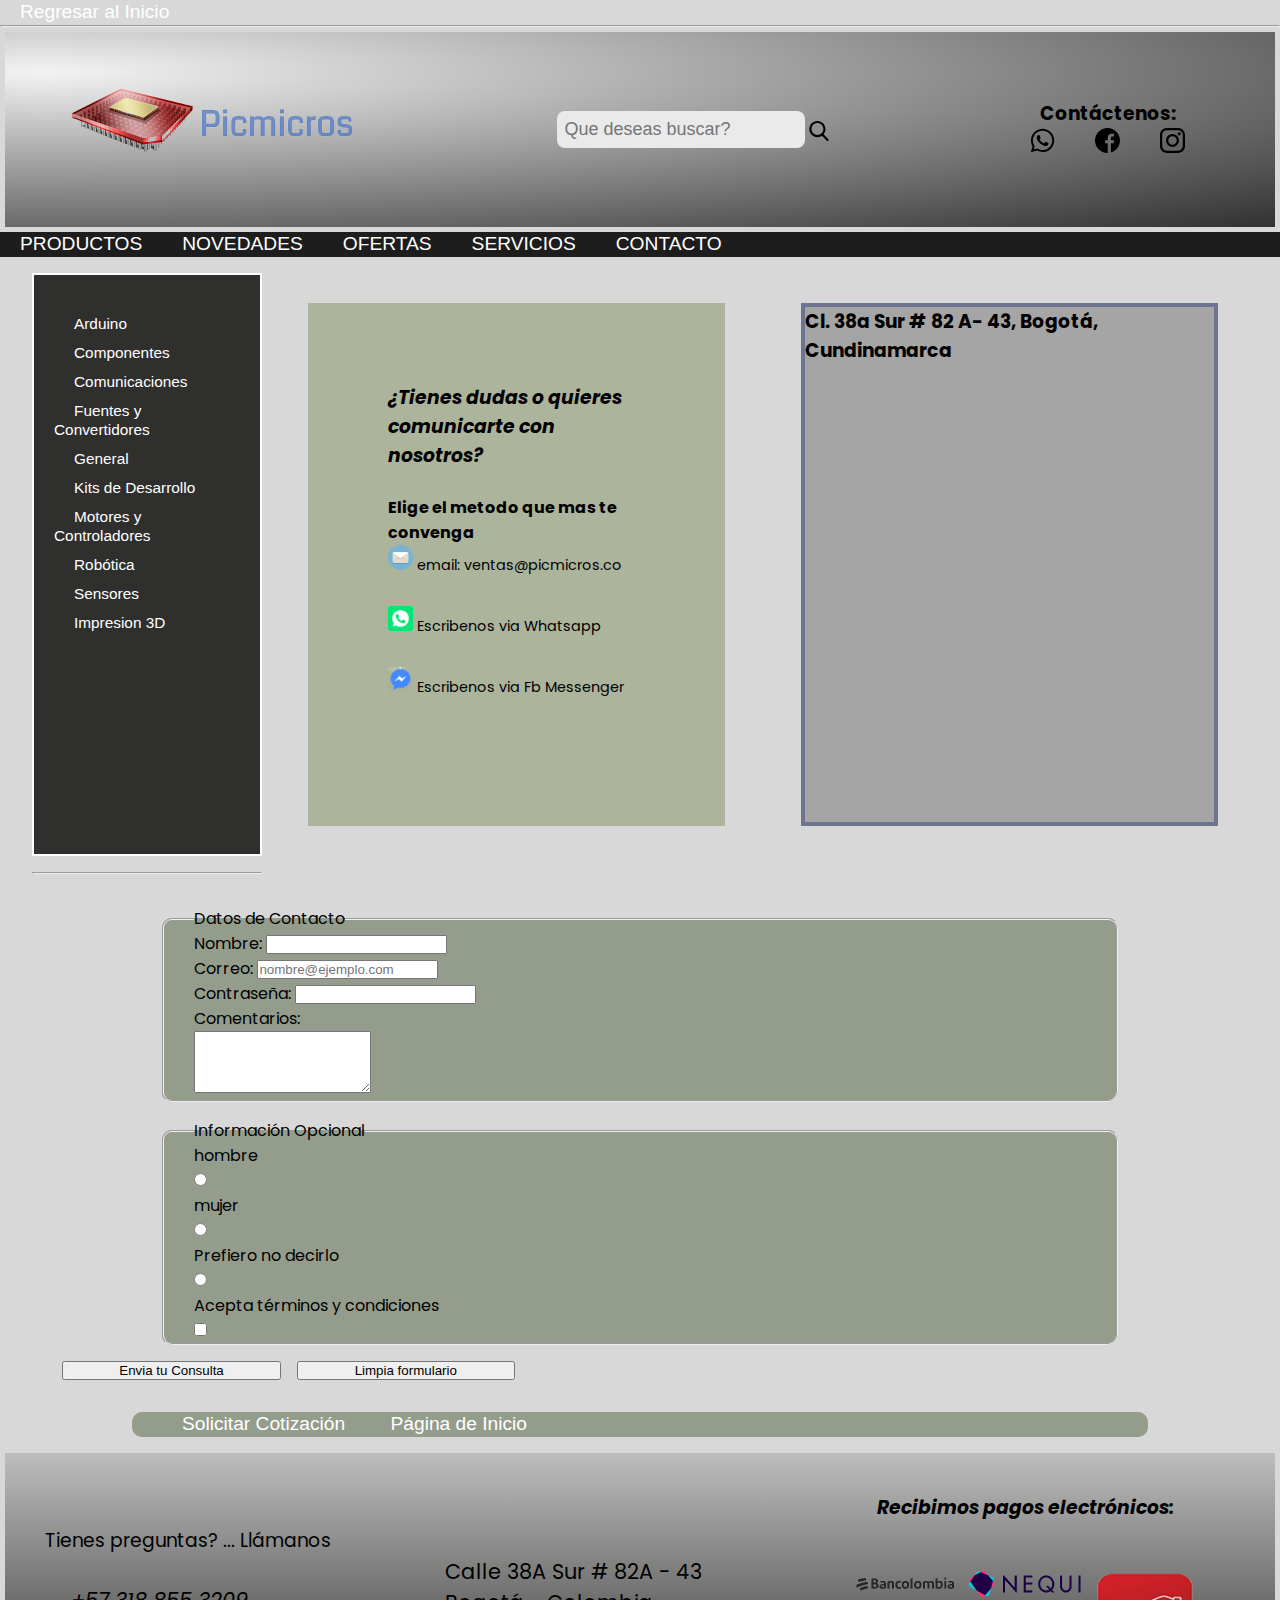
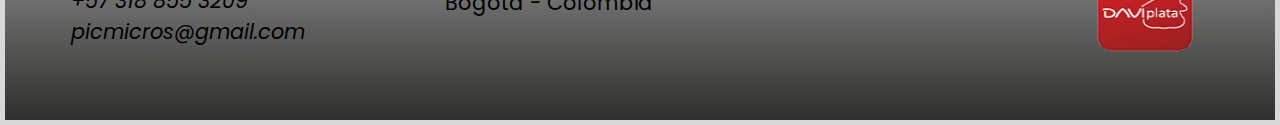
==== paginas/contacto.html @ d274d431 "correccion listas html" ====
<!DOCTYPE html>
<html lang="en">
  <head>
    <title>Picmicros - Pagina de Contacto</title>
    <link
      href="https://fonts.googleapis.com/css?family=Lato:100,100italic,300,300italic,regular,italic,700,700italic,900,900italic"
      rel="stylesheet"
    />
    <link rel="stylesheet" href="../css/estilos.css" />
  </head>
  <body>
    <a href="../index.html">Regresar al Inicio</a>
    <hr />
    <!-- SeccionEncabezado -->
    <header class="flex-container">
      <div style="flex: 0 0 200px">
        <!-- grow,shrink=0; basis=200px -->
        <a href="../index.html">
          <img
            src="../recursos/icons/picmicros.png"
            height="100px"
            alt="mainlogo"
          />
        </a>
      </div>

      <div>
        <form action="" id="buscarbox">
          <input
            type="search"
            name="ProductName"
            placeholder="Que deseas buscar?"
          />
          <input
            type="image"
            src="../recursos/icons/search.svg"
            height="20px"
          />
        </form>
      </div>
      <div id="contactbox">
        <h3>Contáctenos:</h3>
        <ul>
          <li>
            <a href=""
              ><img src="../recursos/icons/whatsappBN.svg" height="25px" alt=""
            /></a>
          </li>
          <li>
            <a href=""
              ><img src="../recursos/icons/facebookBN.svg" height="25px" alt=""
            /></a>
          </li>
          <li>
            <a href=""
              ><img
                src="../recursos/icons/instagramBN.svg"
                height="25px"
                alt=""
            /></a>
          </li>
        </ul>
      </div>
    </header>
    <!-- FinSeccionEncabezado -->
    </header>        <!-- Barra nav -->
    <nav>
      <ul>
        <li><a href="productos.html">PRODUCTOS</a></li>
        <li><a href="novedades.html">NOVEDADES</a></li>
        <li><a href="ofertas.html">OFERTAS</a></li>
        <li><a href="servicios.html">SERVICIOS</a></li>
        <li><a href="contacto.html">CONTACTO</a></li>
      </ul>
    </nav>
    <!-- FinBarranav-->

    <div class="containergrid">

      <div class="listaproductos">
        <ul>
          <li>
            <a href="https://picmicros0.wixsite.com/picmicros/articulos"
              >Arduino</a
            >
          </li>
          <li>
            <a href="https://picmicros0.wixsite.com/picmicros/conversores"
              >Componentes</a
            >
          </li>
          <li>
            <a href="https://picmicros0.wixsite.com/picmicros/raspberry---pi"
              >Comunicaciones</a
            >
          </li>
          <li>
            <a href="https://picmicros0.wixsite.com/picmicros/conversores"
              >Fuentes y Convertidores</a
            >
          </li>
          <li>
            <a href="https://picmicros0.wixsite.com/picmicros/conversores"
              >General</a
            >
          </li>
          <li>
            <a
              href="https://picmicros0.wixsite.com/picmicros/copia-de-tarjetas-arduino-1"
              >Kits de Desarrollo</a
            >
          </li>
          <li>
            <a href="https://picmicros0.wixsite.com/picmicros/motores"
              >Motores y Controladores</a
            >
          </li>
          <li>
            <a
              href="https://picmicros0.wixsite.com/picmicros/boards-cnc-grbl-mach"
              >Robótica</a
            >
          </li>
          <li>
            <a href="https://picmicros0.wixsite.com/picmicros/sensores"
              >Sensores</a
            >
          </li>
          <li>
            <a
              href="https://picmicros0.wixsite.com/picmicros/copia-de-tarjetas-arduino"
              >Impresion 3D</a
            >
          </li>
        </ul>

      </div>

      <div id="contactData">
        <h3> <i>¿Tienes dudas o quieres comunicarte con nosotros?</i> </h3><br>        
        <h4>Elige el metodo que mas te convenga</h4>
        <p><img src="../recursos/icons/mail.png" alt="" width="25px">
          email:  <e-mail>ventas@picmicros.co</e-mail></p>
        <p><img src="../recursos/icons/whatsapp_logo.png" alt="" width="25px"> Escribenos via Whatsapp</p>
        <p><img src="../recursos/icons/messenger.png" alt="" width="25px">  Escribenos via Fb Messenger</p>
      </div>


      <div class="mapbox">
        <h3>Cl. 38a Sur # 82 A- 43, Bogotá, Cundinamarca</h3>
        <iframe src="https://www.google.com/maps/embed?pb=!1m18!1m12!1m3!1d3976.7785824857283!2d-74.1648433856949!3d4.633549996634028!2m3!1f0!2f0!3f0!3m2!1i1024!2i768!4f13.1!3m3!1m2!1s0x8e3f9c292c4377ed%3A0x4aad57bb956519c6!2spicmicros%2C%20Electricomp!5e0!3m2!1ses!2sco!4v1630592976524!5m2!1ses!2sco" width="600" height="450" style="padding: 20px; width: 100%; border:0;" allowfullscreen="" loading="lazy"></iframe>
    </div>

    <hr />
<!--****************************************************-->
    <form action="" class="containergrid" style="grid-column: 1/-1;" id="contactform">
      <fieldset class="datoscontacto">
        <legend>Datos de Contacto</legend>
        <label for="nombre">Nombre:</label>
        <input type="text" name="nombre" /> <br />

        <label for="correo">Correo:</label>
        <input type="email" name="correo" placeholder="nombre@ejemplo.com" />
        <br />

        <label for="contrasenia">Contraseña:</label>
        <input type="password" name="contrasenia" /><br />

        <label for="comentarios">Comentarios:</label> <br />
        <textarea name="comentarios" cols="20" rows="4"></textarea>
      </fieldset>

      <fieldset class="datoscontacto">
        <legend>Información Opcional</legend>
        <div>hombre</div>
        <input type="radio" name="sexo" id="hombre" />
        <div>mujer</div>
        <input type="radio" name="sexo" id="mujer" />
        <div>Prefiero no decirlo</div>
        <input type="radio" name="sexo" id="x" />

        <div>Acepta términos y condiciones</div>
        <input type="checkbox" name="acepta" id="1" />
      </fieldset>
      
      <input type="submit" value="Envia tu Consulta" />
      <input type="reset" value="Limpia formulario" />
      <!-- Este boton solo sirve con JavasScript-->
    </form>

    <div class="datoscontacto">
      <a href="servicios.html">Solicitar Cotización </a>
      <a href="../index.html">Página de Inicio </a>
    </div>
    </div>
    <!--============================================================================================-->
    <!-- SeccPiePag -->
    <footer class="flex-container">
      <div>
        <p>Tienes preguntas? ... Llámanos</p>
        <address>
          +57 318 855 3209<br />
          picmicros@gmail.com
        </address>
      </div>

      <div>
        Calle 38A Sur # 82A - 43 <br />
        Bogotá - Colombia
      </div>

      <div>
        <p>
          <i><b>Recibimos pagos electrónicos:</b></i>
        </p>
        <ul>
          <li><img src="../recursos/icons/bancolombia.png" alt="" width="120px" /></li>
          <li><img src="../recursos/icons/nequi.png" alt="" width="120px" /></li>
          <li><img src="../recursos/icons/daviplata.png" alt="" width="120px" /></li>
        </ul>
      </div>
    </footer>
    <!-- FinSeccPiePag -->
  </body>
</html>
---- css/estilos.css ----
@import url("https://fonts.googleapis.com/css2?family=Poppins:wght@300;400&display=swap");

* {
  margin: 0;
  padding: 0;
  box-sizing: border-box;
}

body {
  font-family: "Poppins", sans-serif;
  background-color: #d8d8d8;
}

header {
  height: 20%;
  /* background-image: linear-gradient(to right, darkblue, rgb(170, 190, 190)); */
  background-image: radial-gradient(
    farthest-corner at 40px 40px,
    #f3f3f3 0%,
    #303130 100%
  );
}

.flex-container {
  display: flex;
  justify-content: space-between;
  flex-flow: row wrap;
  margin: 5px;
  padding: 10px;
  /* border: solid 2px black; */
}

.flex-container div {
  margin: 10px;
  display: flex;
  align-items: center; /*Centrar verticalmente*/
  /* justify-items: flex-end; */
  flex-direction: column;
  font-size: 1em;
  /* border: solid 2px black; */
  /* width: 80%; */
  justify-content: center;
  padding: 20px;
  /* border: solid 1px green; */
}

.flex-container div ul {
  display: flex;
  flex-wrap: wrap;
  padding: 0 30px;
  /* border: solid 1px red; */
}

input[type="search"] {
  /*Formato del cuadrito de busqueda*/
  padding: 8px;
  border-radius: 8px;
  font-size: 18px;
  border: none;
  background-color: #eaeaea;
}

input[type="image"] {
  vertical-align: middle; /*ALinear icono lupa buscar*/
}

nav ul {
  background-color: #1d1d1d;
  display: flex;
  flex-wrap: wrap;
}

li {
  list-style: none; /*Borrar puntitos para elementos de listas*/
}

a {
  margin: 5px 20px;
  color: white;
  text-decoration: none;
  font: menu;
  font-size: 1.2em;
}

h1 {
  margin: 0 30px;
  padding: auto;
}

h2,
h5 {
  font: bold italic 1em Verdana;
  color: #d9d9d9;
}

p {
  font-size: 0.9em;
  margin-bottom: 30px;
}

/* aside {
  background-color: #2f2f2f;
  padding: 20px;
} */

aside {
  grid-column: span 2;
  /* font-size: 1.5rem; */
  font-weight: bold;
  text-align: justify;
  background-color: #6c7490;
  /* border: 2px solid yellow; */
  margin: 15px;
  padding: 20px;
  display: flex;
  flex-direction: column;
  justify-content: center;
  align-items: ce;
}

aside * {
  padding: 5px 10px;
}

.seccion {
  padding: 20px;
}

.seccion img {
  border: solid 4px #6c6c74;
  border-radius: 10px;
  margin: 5px 50px 15px;
}

.listaproductos {
  grid-column: span 1;
  border: solid 2px white;
  background-color: #2f2f2e;
  font-size: 0.8rem;
  padding: 20px;
}

.listaproductos * {
  padding-top: 10px;
}

footer {
  /* background-image: url(/recursos/imagenes/blackfooter.png); */
  background-image: linear-gradient(to top, #2f2f2e, #bcbdbc);
  /* color: #f3f3f3; */
  font-size: 1.3em;
}

#cotizar {
  margin: 50px;
  padding: 20px;
  border-radius: 10px;
}

#cotizar fieldset {
  padding: 30px;
  border-radius: 10px;
}

.main__content {
  flex-basis: 100px;
  flex-grow: 1;
  height: 100%;
  margin: 0 auto;
  background-color: #6c7490;
}

/* clases para items individuales (flex) */
.card {
  width: 90%;
  margin: 0 auto;
  padding: 60px 0;
  max-width: 1200px;
  min-height: 100vh;
  display: flex;
  align-items: center;
  justify-content: space-evenly;
  flex-wrap: wrap;
  gap: 3.5em; /*espaciado entre items flex*/
}

.card__item {
  background-color: #949c8c;
  padding-bottom: 3em;
  flex-basis: 280px;
  max-width: 450px;
  flex-grow: 1; /*Ocupar espacio disponible al redimensionar*/
}

.card__content {
  width: 90%;
  margin: 0 auto;
  background-color: #6c7490;
}

.card__picture {
  width: 90%;
  margin: 0 auto;
  /* background-color: cornflowerblue; */
  position: relative;
  bottom: 2em;
}

.card__img {
  width: 100%;
}

.card__title {
  font-size: 1.3em;
  margin-bottom: 1em;
}

.card__paragraph {
  font: italic 1.2em verdana;
}

.card__item {
  margin-bottom: 1em;
}
/* fin clases items */

.txtDescrip {
  font: italic 1rem Verdana;
}

.containergrid {
  width: 95%;
  margin: 1em auto;
  /* border: solid 2px red; */

  display: grid;
  gap: 1em;
  grid-template-columns: repeat(5, 1fr);
}

.containergrid .content {
  /* border: solid 5px #6c6d6c; */
  background-color: rgb(165, 165, 165);
  grid-column: span 3;
  margin: 15px;
  padding: 20px;
}

.mapbox {
  border: solid 4px #6c7490;
  background-color: rgb(165, 165, 165);
  grid-column: 4 / span 2;
  margin: 30px;
  padding: 0px;
}

.otros {
  height: 150px;
  border: solid 1px gray;
  border-radius: 5px;
  margin: 10px;
  padding: 20px;
  transition: all 1s ease;
}

.otros:hover {
  cursor: pointer;
  color: black;
  background: #6c7490;
}

.datoscontacto {
  grid-column: span 5;
  background-color: #949c8c;
  /* border: solid 2px blue; */
  border-radius: 10px;
  margin: 0 100px;
  padding: 0 30px;
}

#menulateral ul li a {
  color: black;
  font-style: italic;
}

#contactData {
  margin: 30px;
  padding: 5em;
  background-color: #acb49c;
  grid-column: 2 / span 2;
  font-size: 1rem;
}

#servicios ul li a {
  color: black;
  font-weight: bold;
  font-style: italic;
}

/*Para pantallas hasta 768px (mobile response)*/
@media screen and (max-width: 768px) {
  .containergrid .content {
    grid-column: 1/-1; /*Abarca todas las columnas*/
  }

  aside,
  .listaproductos,
  .mapbox,
  #contactData {
    grid-column: 1/-1;
    width: 95%;
    margin-left: 0;
  }
}
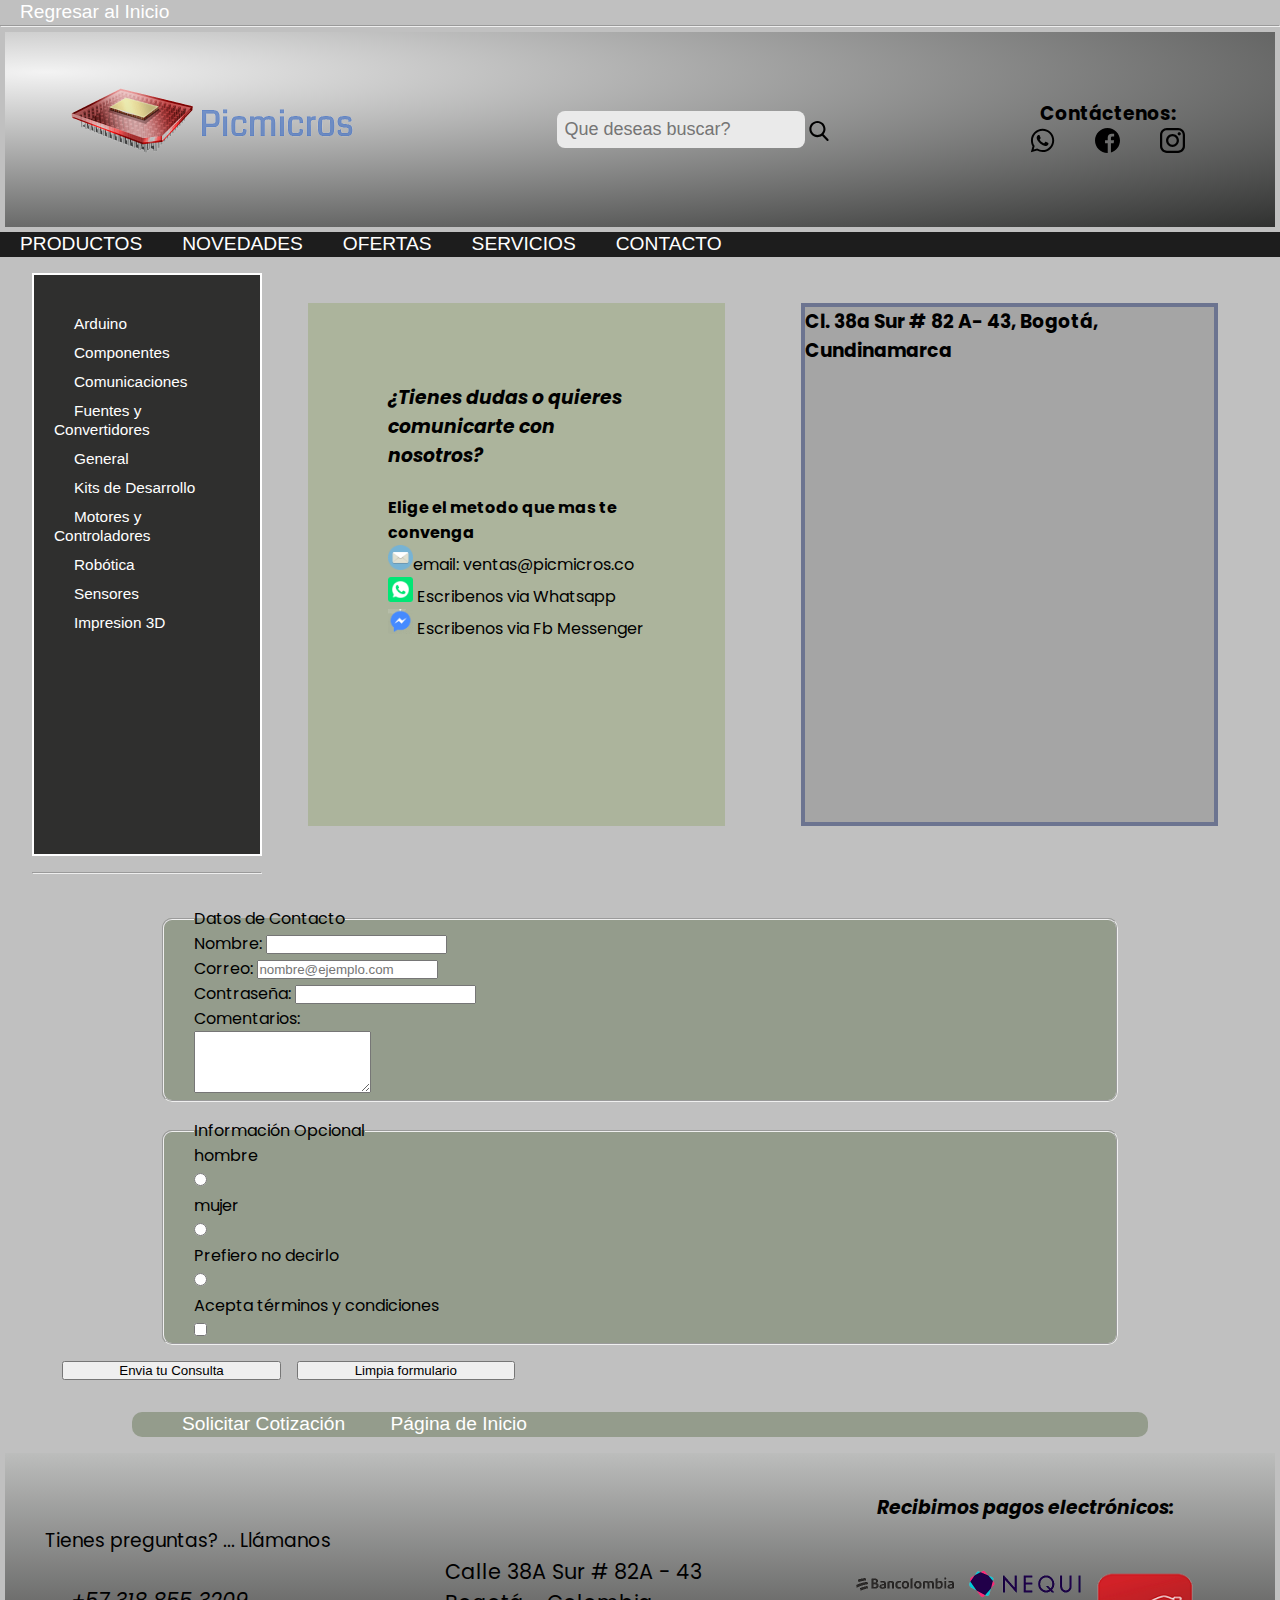
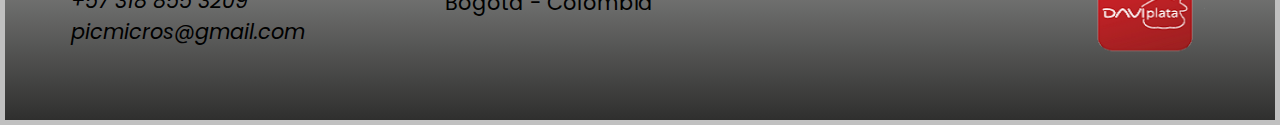
==== commit 69655ad7: "modificacion contacto.html" ====
--- a/paginas/contacto.html
+++ b/paginas/contacto.html
@@ -139,10 +139,14 @@
       <div id="contactData">
         <h3> <i>¿Tienes dudas o quieres comunicarte con nosotros?</i> </h3><br>        
         <h4>Elige el metodo que mas te convenga</h4>
-        <p><img src="../recursos/icons/mail.png" alt="" width="25px">
-          email:  <e-mail>ventas@picmicros.co</e-mail></p>
-        <p><img src="../recursos/icons/whatsapp_logo.png" alt="" width="25px"> Escribenos via Whatsapp</p>
-        <p><img src="../recursos/icons/messenger.png" alt="" width="25px">  Escribenos via Fb Messenger</p>
+
+        <div>
+          <ul>
+            <li><img src="../recursos/icons/mail.png" alt="" width="25px">email: <e-mail>ventas@picmicros.co</e-mail</li>
+            <li><img src="../recursos/icons/whatsapp_logo.png" alt="" width="25px"> Escribenos via Whatsapp</li>
+            <li><img src="../recursos/icons/messenger.png" alt="" width="25px">  Escribenos via Fb Messenger</li>
+          </ul>
+        </div>
       </div>
 
 
--- a/css/estilos.css
+++ b/css/estilos.css
@@ -8,7 +8,8 @@
 
 body {
   font-family: "Poppins", sans-serif;
-  background-color: #d8d8d8;
+  /* background-color: #d8d8d8; */
+  background-color: silver;
 }
 
 header {
